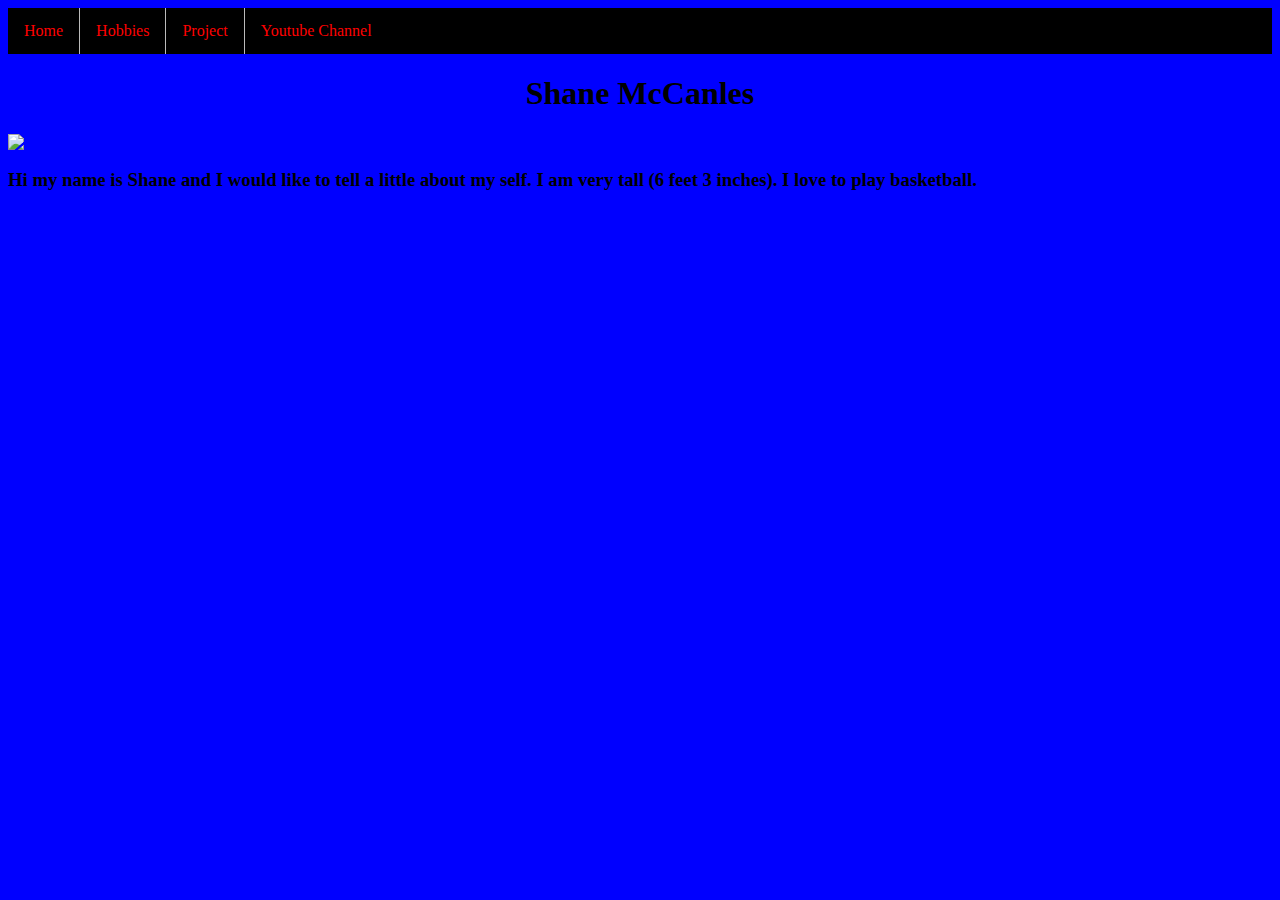
==== index.html @ a4af84db "Update index.html" ====
<!DOCTYPE>
<html>
                   <head>
                     <link rel="stylesheet"href="style.css">
                      <meta charset="utf-8">
                     <title>home</title>
                    
                 
                   
<ul>
  <li><a href="index.html">Home</a></li>
  <li><a href="hobbies.html">Hobbies</a></li>
  <li><a href="project.html">Project</a></li>
  <li><a href="Youtube Channel.html">Youtube Channel</a></li>
 
</ul>
                   </head>
               <body>
    <h1>Shane McCanles</h1>
                 <img src="IMAG1054-01_1473997785863.jpeg"><width:100>
                 <h3><p> Hi my name is Shane and I would like to tell a little about my self. I am very tall (6 feet 3 inches). I love to play basketball.  </h3>
                  </body>
</html>
---- style.css ----
body{
    background-color: blue;
}
li {
    display: inline;
}
    li {
    float: left;
}

a {
    display: block;
    padding: 8px;
    background-color: black;
}
ul {
    background-color: red;
}
    ul {
    list-style-type: none;
    margin: 0;
    padding: 0;
    overflow: hidden;
    background-color: black;
}

li {
    float: left;
}

li a {
    display: block;
    color: red;
    text-align: center;
    padding: 14px 16px;
    text-decoration: red;
}

li a:hover {
    background-color: black;
        color: red;
}
    .active {
    background-color: #4CAF50;
}
   
li {
    border-right: 1px solid #bbb;
}

li:last-child {
    border-right: none;
}
h1 {
    text-align: center;
}

table {
    border-width: 3px;
    border-style: solid;
}
img{ width=300px;
}
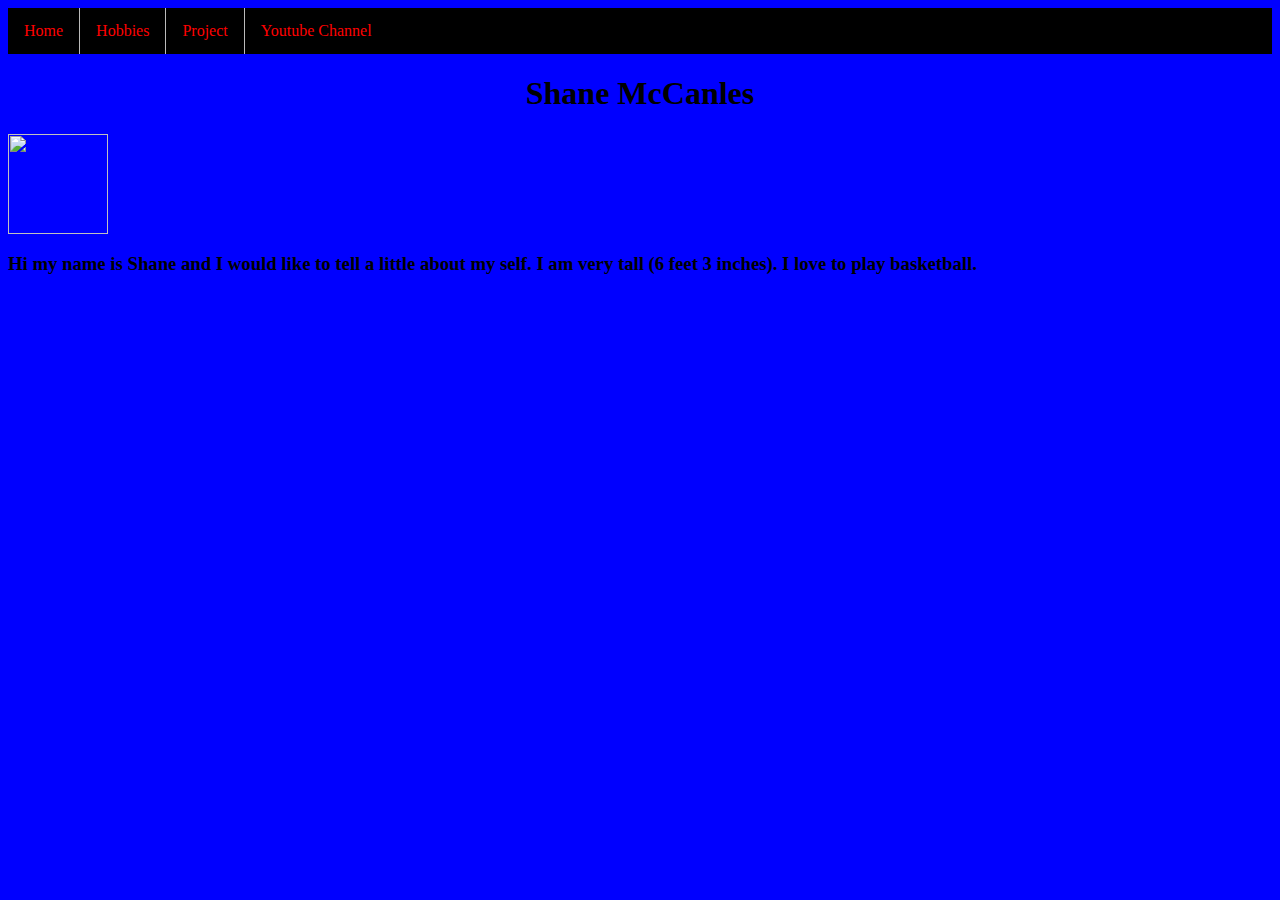
==== commit c12987ba: "Update index.html" ====
--- a/index.html
+++ b/index.html
@@ -17,7 +17,7 @@
                    </head>
                <body>
     <h1>Shane McCanles</h1>
-                 <img src="IMAG1054-01_1473997785863.jpeg"><width:100>
+                 <img src="IMAG1054-01_1473997785863.jpeg" width="100px">
                  <h3><p> Hi my name is Shane and I would like to tell a little about my self. I am very tall (6 feet 3 inches). I love to play basketball.  </h3>
                   </body>
 </html>
